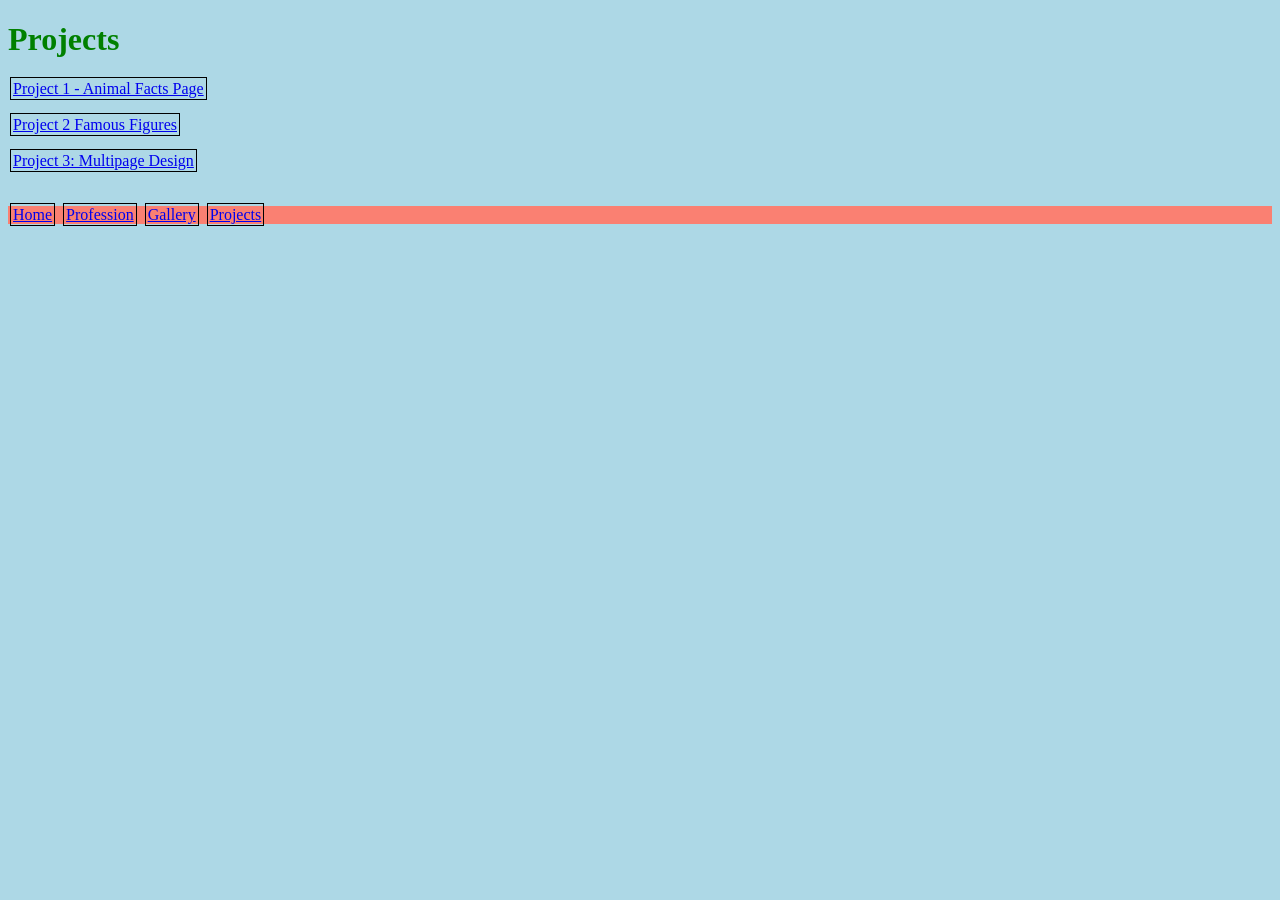
==== Projects.html @ b6976598 "Add files via upload" ====
<!DOCTYPE html>
<html>
    <head>
        <title>
            Projects
        </title>
    </head>
        <link rel="stylesheet" type="text/css" href="style.css">
        
    <body>
        <h1>Projects</h1>
        <a href="https://project-1-animal-facts-page-15815300.codehs.me/index.html">Project 1 - Animal Facts Page</a>
        <br>
        <br>
        <a href="https://project-2-famous-figures-16450841.codehs.me/index.html">Project 2 Famous Figures</a>
        <br>
        <br>
        <a href="https://project-3-multipage-design-17546595.codehs.me/index.html">Project 3: Multipage Design</a>
        <br>
        <br>
        <br>
        <div id="nav">
            <a href="index.html">Home</a>
            <a href="Professional.html">Profession</a>
            <a href="Gallery.html">Gallery</a>
            <a href="Projects.html">Projects</a>
        </div>
        
    </body>    
</html>
---- style.css ----
body {
    background-color:lightblue;
}

p {
    font-size:20px;
}

img {
    border-style:solid;
}

#nav {
    background-color:salmon;
    
}
a {
    border:1px black solid;
    padding:2px;
    margin:2px;
}
h1 {
    color:Green;
}
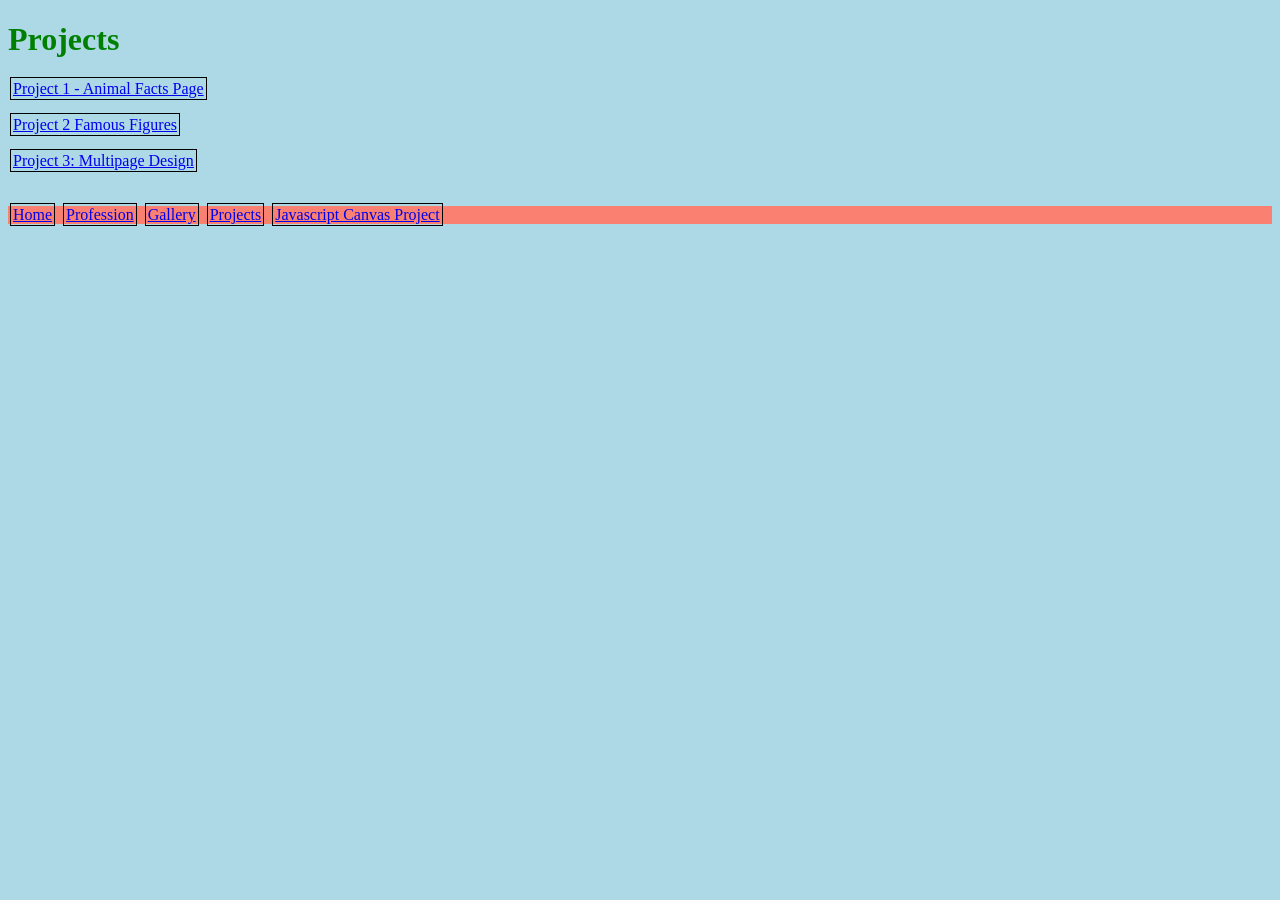
==== commit aedc70d5: "Projects.html" ====
--- a/Projects.html
+++ b/Projects.html
@@ -24,7 +24,8 @@
             <a href="Professional.html">Profession</a>
             <a href="Gallery.html">Gallery</a>
             <a href="Projects.html">Projects</a>
+            <a href="game.js">Javascript Canvas Project</a>
         </div>
         
     </body>    
-</html>+</html>
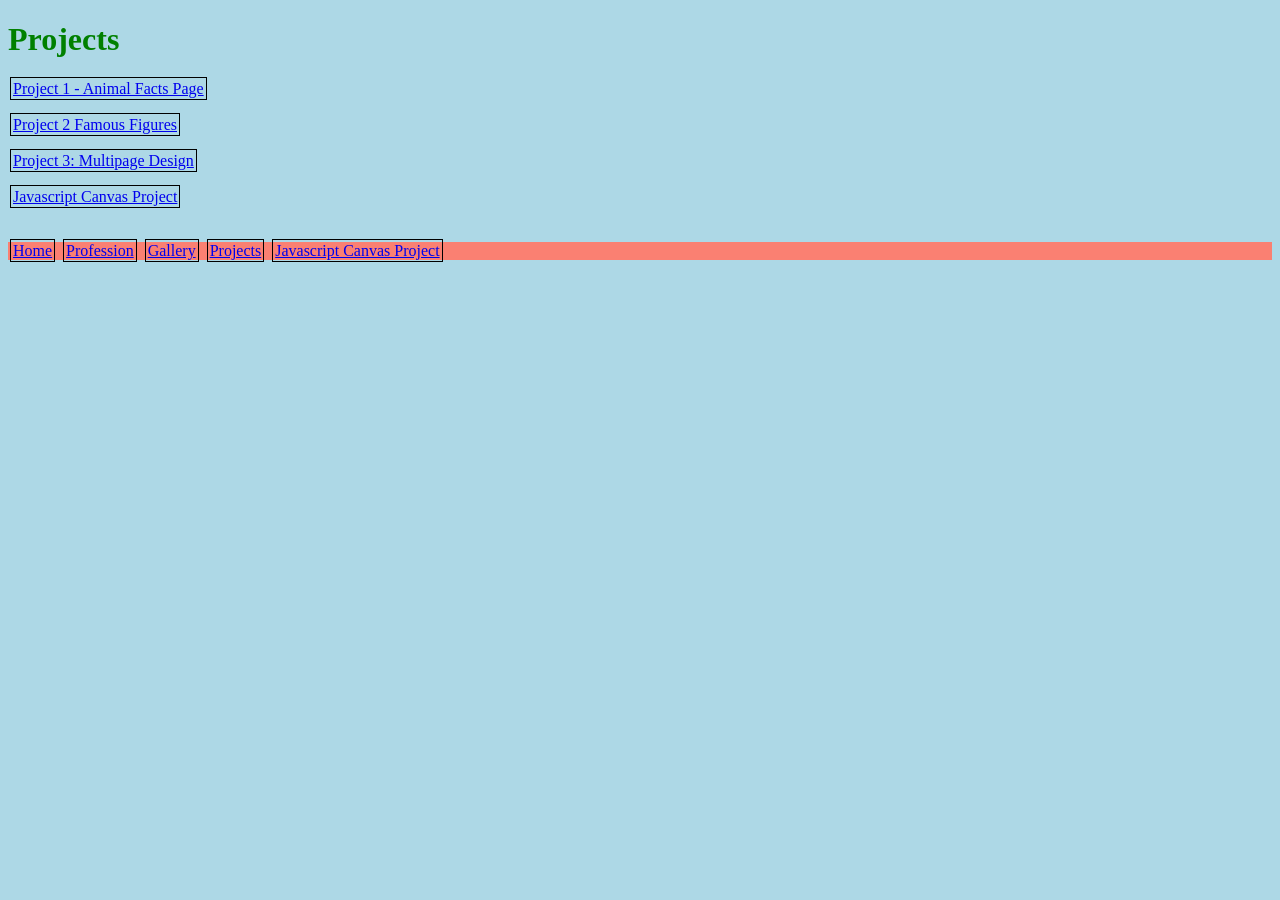
==== commit 8dd28769: "Projects.html" ====
--- a/Projects.html
+++ b/Projects.html
@@ -18,6 +18,9 @@
         <a href="https://project-3-multipage-design-17546595.codehs.me/index.html">Project 3: Multipage Design</a>
         <br>
         <br>
+        <a href="game.js">Javascript Canvas Project</a>
+        <br>
+        <br>
         <br>
         <div id="nav">
             <a href="index.html">Home</a>
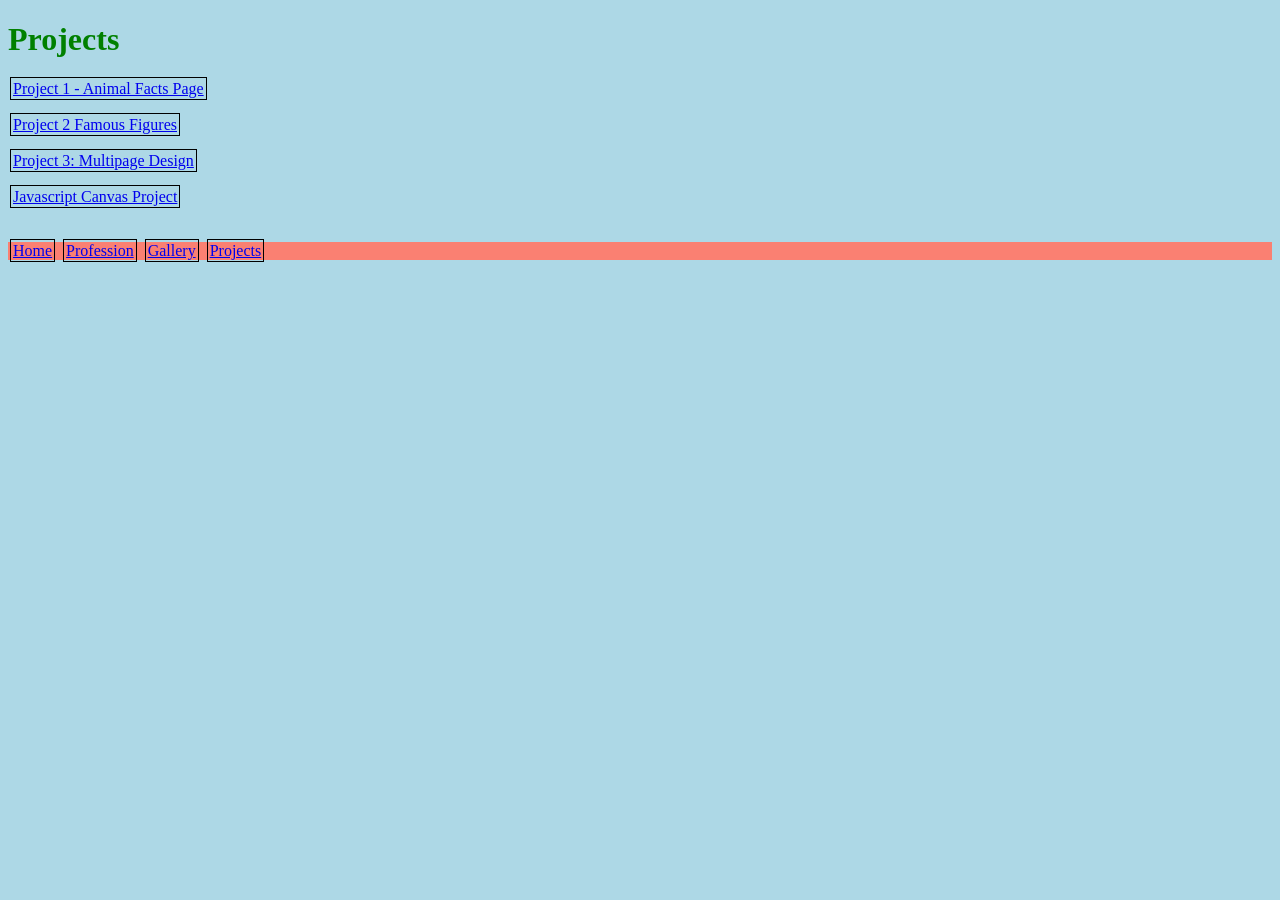
==== commit 97476817: "Projects.html" ====
--- a/Projects.html
+++ b/Projects.html
@@ -27,7 +27,6 @@
             <a href="Professional.html">Profession</a>
             <a href="Gallery.html">Gallery</a>
             <a href="Projects.html">Projects</a>
-            <a href="game.js">Javascript Canvas Project</a>
         </div>
         
     </body>    
